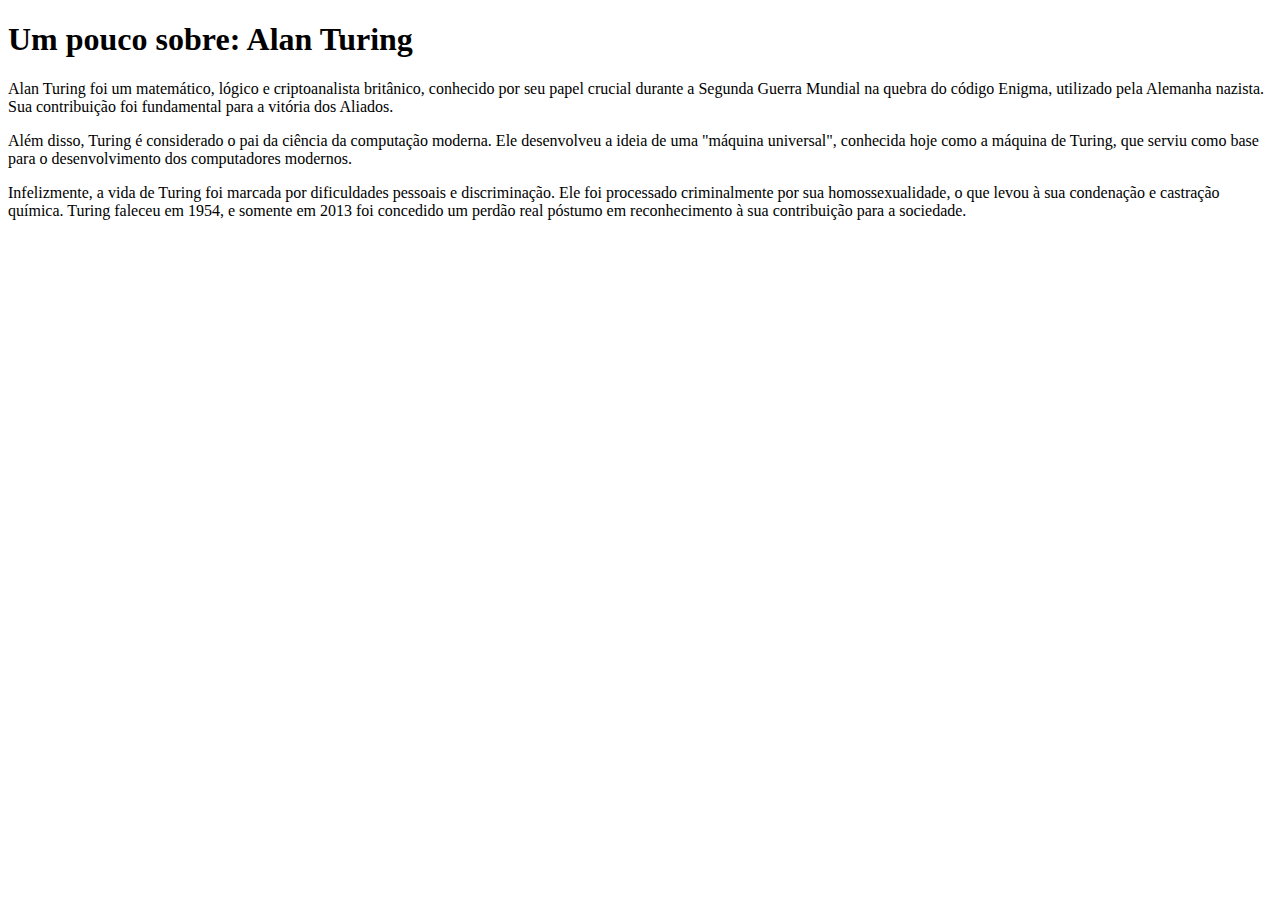
==== alanturing_carloseduardo.htm @ d3f17e29 "Adicionados Cientistas" ====
<!DOCTYPE html>
<html>
   <head>
      <meta charset="utf-8">
      <meta name="viewport" content="width=device-width, initial-scale=1.0" />
      <link href="https://cdn.jsdelivr.net/npm/bootstrap@5.3.0-alpha3/dist/css/bootstrap.min.css" rel="stylesheet"
         integrity="sha384-KK94CHFLLe+nY2dmCWGMq91rCGa5gtU4mk92HdvYe+M/SXH301p5ILy+dN9+nJOZ" crossorigin="anonymous">
   </head>
   <body>
      <h1> Um pouco sobre: Alan Turing</h1>
      <p>
         Alan Turing foi um matemático, lógico e criptoanalista britânico, conhecido por seu papel crucial durante a Segunda Guerra Mundial na quebra do código Enigma, utilizado pela Alemanha nazista. Sua contribuição foi fundamental para a vitória dos Aliados.
      </p>
      <p>
         Além disso, Turing é considerado o pai da ciência da computação moderna. Ele desenvolveu a ideia de uma "máquina universal", conhecida hoje como a máquina de Turing, que serviu como base para o desenvolvimento dos computadores modernos.
      </p>
      <p>
         Infelizmente, a vida de Turing foi marcada por dificuldades pessoais e discriminação. Ele foi processado criminalmente por sua homossexualidade, o que levou à sua condenação e castração química. Turing faleceu em 1954, e somente em 2013 foi concedido um perdão real póstumo em reconhecimento à sua contribuição para a sociedade.
      </p>

      <iframe width="auto" height="auto" src="https://www.youtube.com/embed/FPGcTNPhI0Q" frameborder="0" allow="autoplay; encrypted-media" allowfullscreen></iframe>

      <iframe width="auto" height="auto" src="https://www.youtube.com/embed/GdcW92NmETY" frameborder="0" allow="autoplay; encrypted-media" allowfullscreen></iframe>
   </body>
</html>
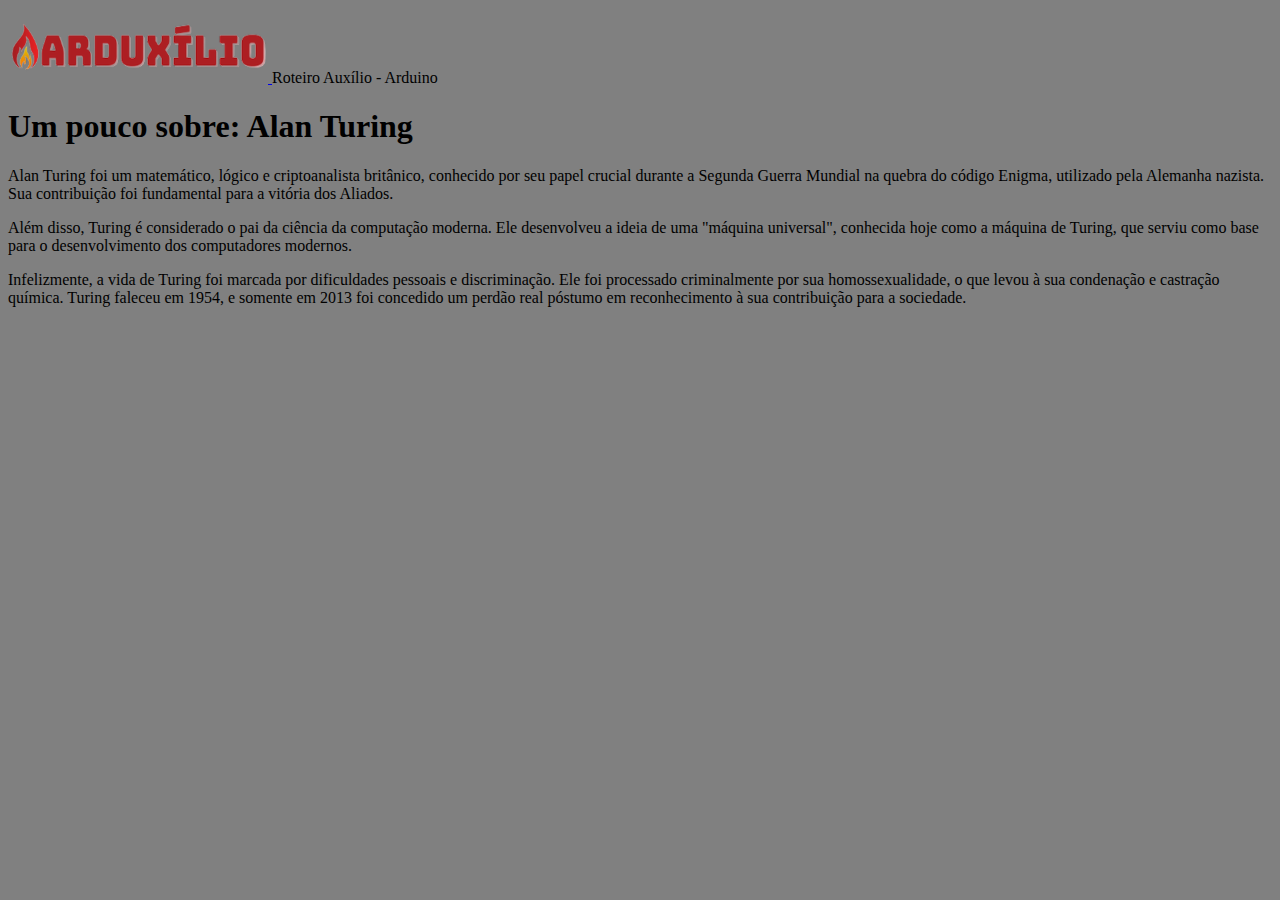
==== commit d1f9f5bc: "Adicionado cabeçalho" ====
--- a/alanturing_carloseduardo.htm
+++ b/alanturing_carloseduardo.htm
@@ -1,25 +1,60 @@
 <!DOCTYPE html>
 <html>
-   <head>
-      <meta charset="utf-8">
-      <meta name="viewport" content="width=device-width, initial-scale=1.0" />
-      <link href="https://cdn.jsdelivr.net/npm/bootstrap@5.3.0-alpha3/dist/css/bootstrap.min.css" rel="stylesheet"
-         integrity="sha384-KK94CHFLLe+nY2dmCWGMq91rCGa5gtU4mk92HdvYe+M/SXH301p5ILy+dN9+nJOZ" crossorigin="anonymous">
-   </head>
-   <body>
+
+<head>
+   <meta charset="utf-8">
+   <meta name="viewport" content="width=device-width, initial-scale=1.0" />
+   <link href="https://cdn.jsdelivr.net/npm/bootstrap@5.3.0-alpha3/dist/css/bootstrap.min.css" rel="stylesheet"
+      integrity="sha384-KK94CHFLLe+nY2dmCWGMq91rCGa5gtU4mk92HdvYe+M/SXH301p5ILy+dN9+nJOZ" crossorigin="anonymous">
+   <link href="https://cdn.jsdelivr.net/npm/bootstrap@5.3.0-alpha3/dist/css/bootstrap.min.css" rel="stylesheet"
+      integrity="sha384-KK94CHFLLe+nY2dmCWGMq91rCGa5gtU4mk92HdvYe+M/SXH301p5ILy+dN9+nJOZ" crossorigin="anonymous">
+</head>
+
+<body>
+
+   <body style="background-color: gray;">
+      <div class="container-fluid d-flex flex-column wrapper">
+         <div class="row" id="barra-d">
+            <nav class="navbar bg-dark data-bs-theme mb-2" dark"">
+               <div class="container-fluid">
+                  <a href="https://roteiro-lip-corcao-eucaristico-manha-turma-02-2023-v01.kaikyfranca.repl.co/"> <img
+                        class="img-fluid rounded-3 col-4 me-lg-3 col-lg-3 align-left" id="logo"
+                        src="../img/Arduxilio3.png" style="margin-top: 15px; width:260px ; height:60px;"> </a>
+
+                  <span></span>
+                  <span class="navbar-brand mb-0 h1 text-white" style="margin-top: -10px;">Roteiro Auxílio -
+                     Arduino</span>
+               </div>
+            </nav>
+         </div>
+      </div>
+
       <h1> Um pouco sobre: Alan Turing</h1>
       <p>
-         Alan Turing foi um matemático, lógico e criptoanalista britânico, conhecido por seu papel crucial durante a Segunda Guerra Mundial na quebra do código Enigma, utilizado pela Alemanha nazista. Sua contribuição foi fundamental para a vitória dos Aliados.
+         Alan Turing foi um matemático, lógico e criptoanalista britânico, conhecido por seu papel crucial durante a
+         Segunda Guerra Mundial na quebra do código Enigma, utilizado pela Alemanha nazista. Sua contribuição foi
+         fundamental para a vitória dos Aliados.
       </p>
       <p>
-         Além disso, Turing é considerado o pai da ciência da computação moderna. Ele desenvolveu a ideia de uma "máquina universal", conhecida hoje como a máquina de Turing, que serviu como base para o desenvolvimento dos computadores modernos.
+         Além disso, Turing é considerado o pai da ciência da computação moderna. Ele desenvolveu a ideia de uma
+         "máquina universal", conhecida hoje como a máquina de Turing, que serviu como base para o desenvolvimento dos
+         computadores modernos.
       </p>
       <p>
-         Infelizmente, a vida de Turing foi marcada por dificuldades pessoais e discriminação. Ele foi processado criminalmente por sua homossexualidade, o que levou à sua condenação e castração química. Turing faleceu em 1954, e somente em 2013 foi concedido um perdão real póstumo em reconhecimento à sua contribuição para a sociedade.
+         Infelizmente, a vida de Turing foi marcada por dificuldades pessoais e discriminação. Ele foi processado
+         criminalmente por sua homossexualidade, o que levou à sua condenação e castração química. Turing faleceu em
+         1954, e somente em 2013 foi concedido um perdão real póstumo em reconhecimento à sua contribuição para a
+         sociedade.
       </p>
 
-      <iframe width="auto" height="auto" src="https://www.youtube.com/embed/FPGcTNPhI0Q" frameborder="0" allow="autoplay; encrypted-media" allowfullscreen></iframe>
+      <iframe width="auto" height="auto" src="https://www.youtube.com/embed/FPGcTNPhI0Q" frameborder="0"
+         allow="autoplay; encrypted-media" allowfullscreen></iframe>
 
-      <iframe width="auto" height="auto" src="https://www.youtube.com/embed/GdcW92NmETY" frameborder="0" allow="autoplay; encrypted-media" allowfullscreen></iframe>
+      <iframe width="auto" height="auto" src="https://www.youtube.com/embed/GdcW92NmETY" frameborder="0"
+         allow="autoplay; encrypted-media" allowfullscreen></iframe>
+      <script src="https://cdn.jsdelivr.net/npm/bootstrap@5.3.0-alpha3/dist/js/bootstrap.bundle.min.js"
+         integrity="sha384-ENjdO4Dr2bkBIFxQpeoTz1HIcje39Wm4jDKdf19U8gI4ddQ3GYNS7NTKfAdVQSZe"
+         crossorigin="anonymous"></script>
    </body>
+
 </html>